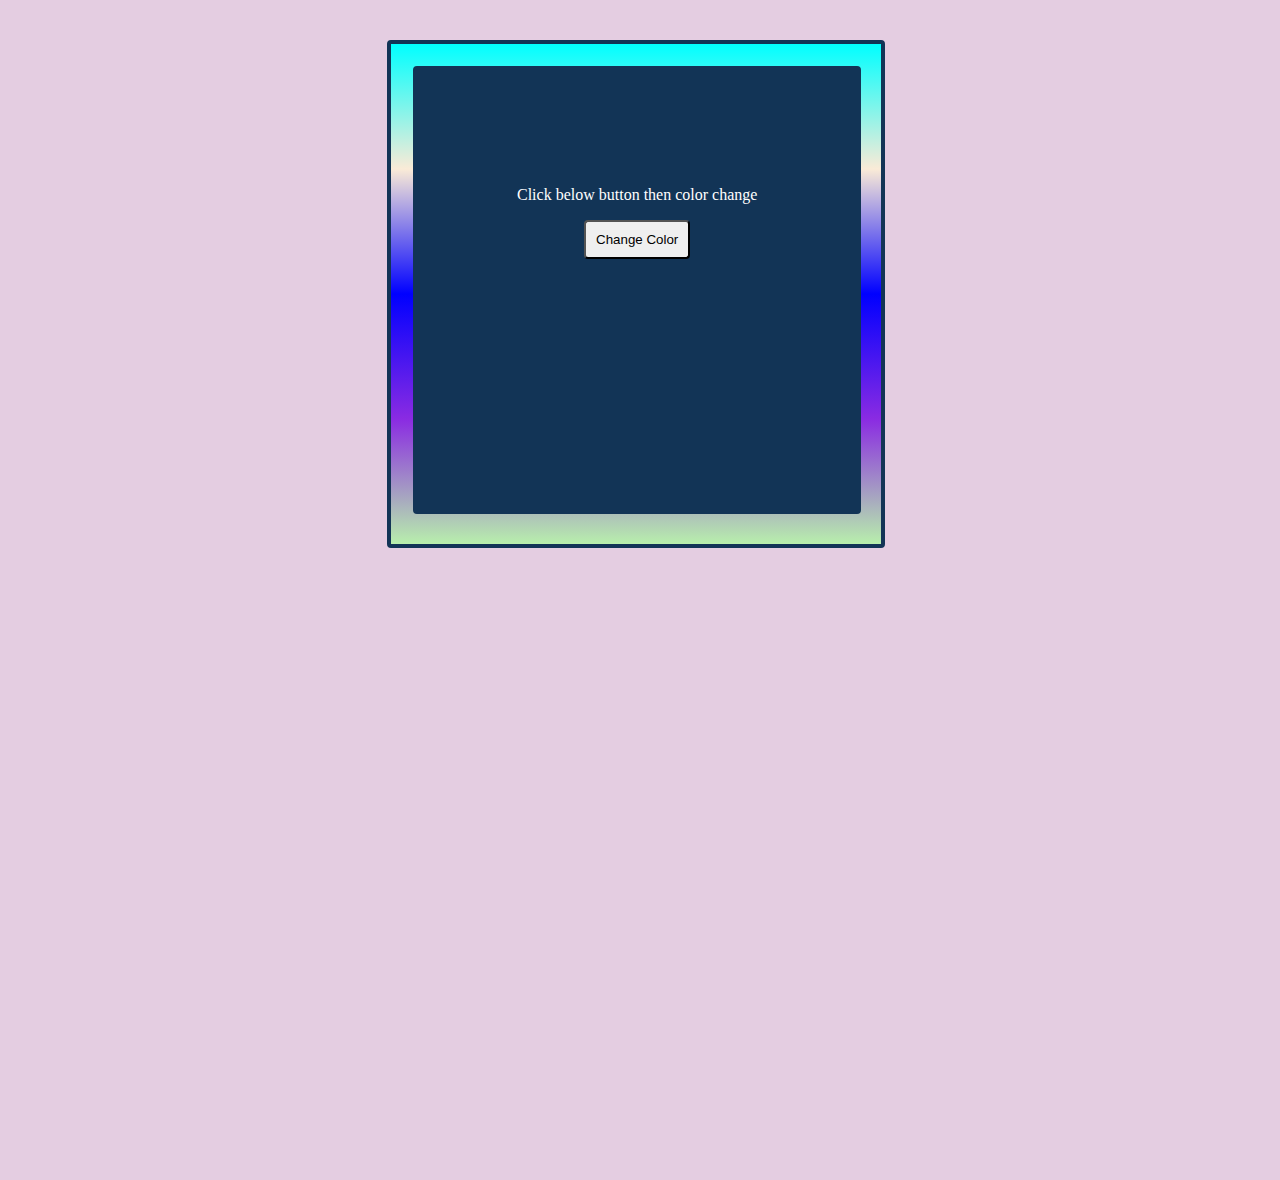
==== Assignment-6/index.html @ 57ec3d37 "update" ====
<!DOCTYPE html>
<html lang="en">
<head>
    <meta charset="UTF-8">
    <meta name="viewport" content="width=device-width, initial-scale=1.0">
    <title>Document</title>
    <link rel="stylesheet" href="index.css">
</head>
<body id="bodyColor">
    <div style="margin-top: 40px;
    text-align: center;
    margin-left: 30%;
    margin-bottom: 50%;
    border: 4px solid #123456;
    border-radius: 4px;
    height: 500px;
    width: 490px;
    background-color: rgb(99, 99, 239);
    background-image: linear-gradient(aqua,antiquewhite,blue,blueviolet,rgb(184, 239, 172));">
    <div id="bgContainer" class="container">
        <p id="colorText">Click below button then color change</p>
        <button id="changeColor">Change Color</button>
    </div>
</div>

    <script src="index.js"></script>
</body>
</html>
---- Assignment-6/index.css ----
*{
    text-align: center;
}
body{
    background-color: rgb(228, 205, 225);
}
.container{
    padding: 20px;
    margin: 22px;
    border: 4px solid #123456;
    border-radius: 4px;
    height: 400px;
    width: 400px;
    background-color: #123456;
}
p{
    padding-top: 80px;
    color: white;
}
button{
    padding: 10px;
    border-radius: 4px;
}
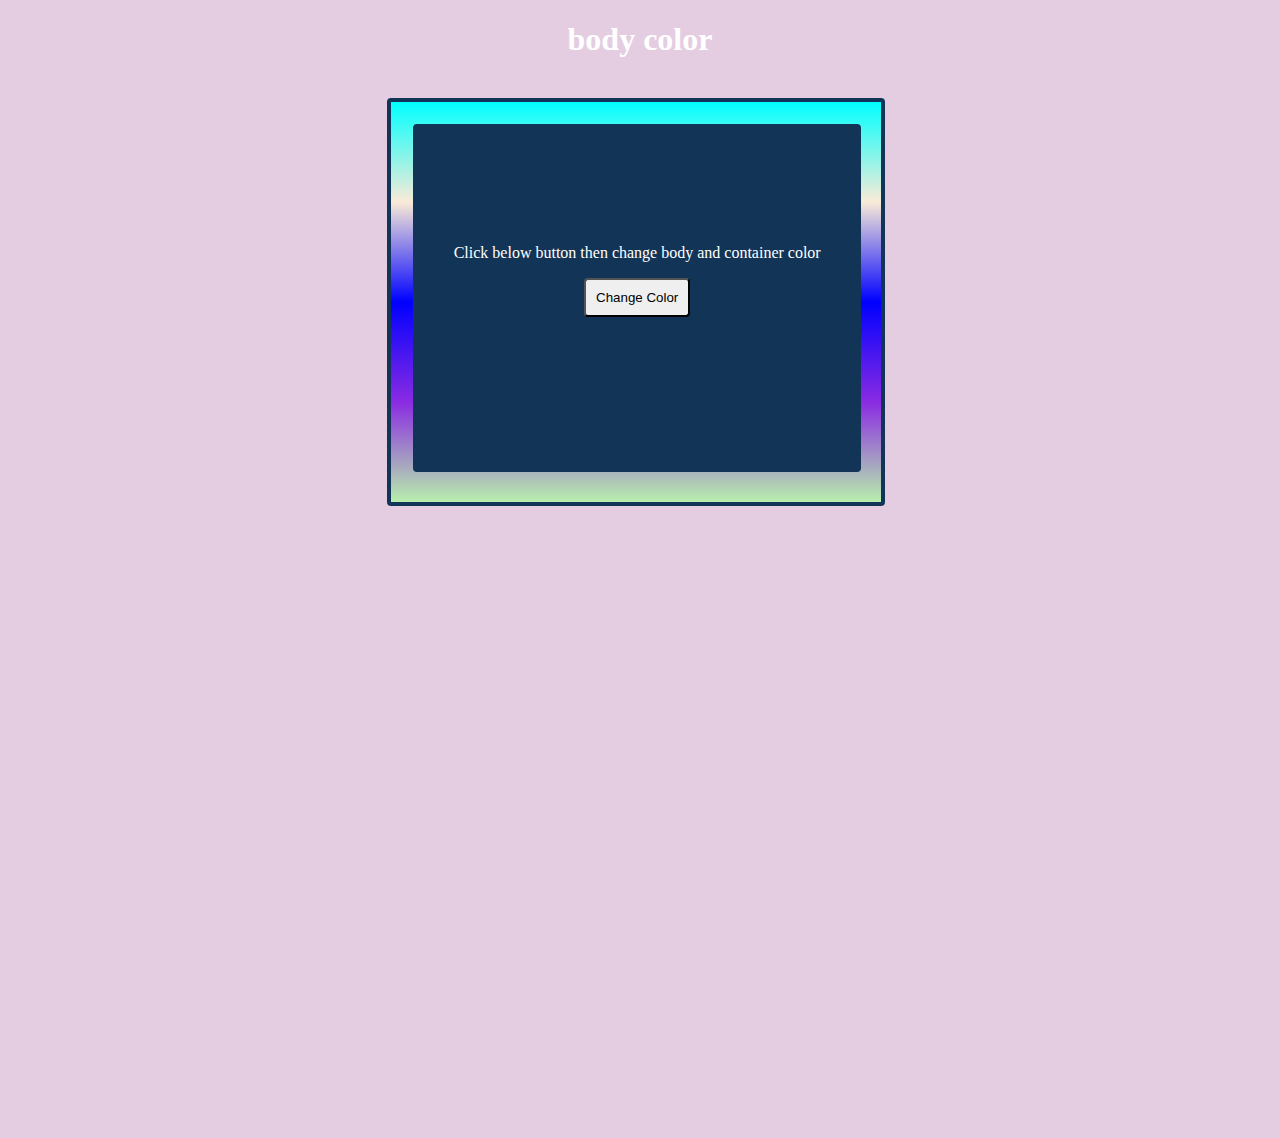
==== commit 3452c643: "first commit" ====
--- a/Assignment-6/index.html
+++ b/Assignment-6/index.html
@@ -7,18 +7,21 @@
     <link rel="stylesheet" href="index.css">
 </head>
 <body id="bodyColor">
+    <h1 id="body">body color</h1>
     <div style="margin-top: 40px;
     text-align: center;
     margin-left: 30%;
     margin-bottom: 50%;
     border: 4px solid #123456;
     border-radius: 4px;
-    height: 500px;
+    height: 400px;
     width: 490px;
     background-color: rgb(99, 99, 239);
-    background-image: linear-gradient(aqua,antiquewhite,blue,blueviolet,rgb(184, 239, 172));">
+    background-image: linear-gradient(aqua,antiquewhite,blue,blueviolet,rgb(184, 239, 172));">   
     <div id="bgContainer" class="container">
-        <p id="colorText">Click below button then color change</p>
+        
+        <p id="colorText">Click below button then change body and container 
+            color </p>
         <button id="changeColor">Change Color</button>
     </div>
 </div>
--- a/Assignment-6/index.css
+++ b/Assignment-6/index.css
@@ -1,5 +1,6 @@
 *{
     text-align: center;
+    
 }
 body{
     background-color: rgb(228, 205, 225);
@@ -9,7 +10,7 @@
     margin: 22px;
     border: 4px solid #123456;
     border-radius: 4px;
-    height: 400px;
+    height: 300px;
     width: 400px;
     background-color: #123456;
 }
@@ -17,6 +18,9 @@
     padding-top: 80px;
     color: white;
 }
+h1{
+    color: white;
+}
 button{
     padding: 10px;
     border-radius: 4px;
